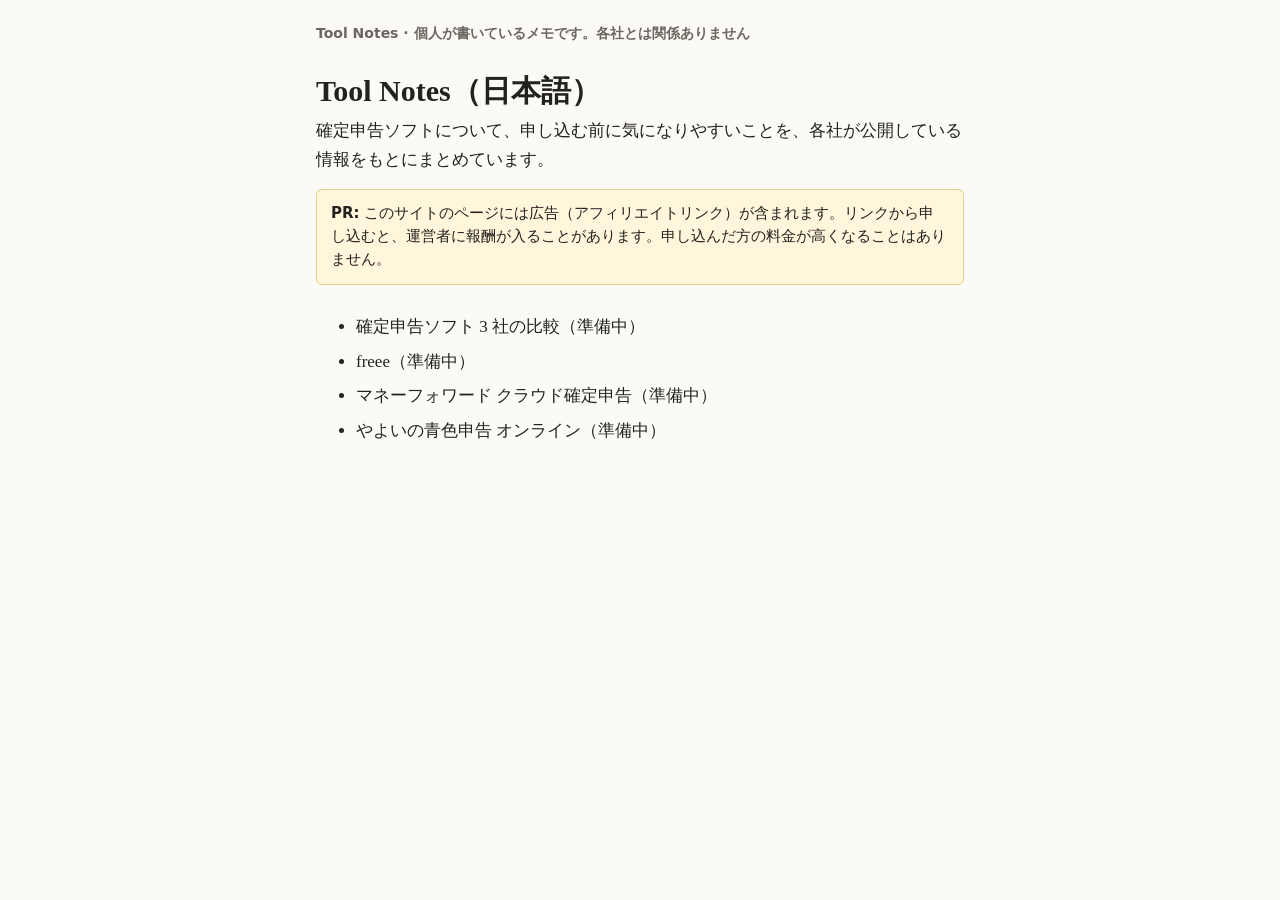
==== docs/ja/index.html @ ceaa2633 "Add Japanese experiment design: tax filing software via domestic ASPs Record the plan in CLAUDE.md, " ====
<!doctype html>
<html lang="ja">
<head>
<meta charset="utf-8">
<meta name="viewport" content="width=device-width, initial-scale=1">
<!-- TODO: 公開の準備ができたら noindex を外す（ja/todo.md の 4） -->
<meta name="robots" content="noindex">
<title>Tool Notes（日本語）</title>
<meta name="description" content="確定申告ソフトを使う前の不安に、各社が公開している情報をもとに答える個人のメモ。">
<link rel="stylesheet" href="../style.css">
</head>
<body>
<div class="wrap">

<div class="site">Tool Notes · 個人が書いているメモです。各社とは関係ありません</div>

<h1>Tool Notes（日本語）</h1>
<p>確定申告ソフトについて、申し込む前に気になりやすいことを、各社が公開している情報をもとにまとめています。</p>

<div class="disclosure">
  <strong>PR:</strong> このサイトのページには広告（アフィリエイトリンク）が含まれます。リンクから申し込むと、運営者に報酬が入ることがあります。申し込んだ方の料金が高くなることはありません。
</div>

<!-- TODO: 提携が決まったら各ページを作ってリンクする（compare.html、freee.html、moneyforward.html、yayoi.html） -->
<ul>
  <li>確定申告ソフト 3 社の比較（準備中）</li>
  <li>freee（準備中）</li>
  <li>マネーフォワード クラウド確定申告（準備中）</li>
  <li>やよいの青色申告 オンライン（準備中）</li>
</ul>

</div>
</body>
</html>
---- docs/style.css ----
/* Shared styles for all guide pages. Deliberately plain: this is an
   independent notes site, not a vendor page, so no brand colors or logos. */
:root {
  --bg: #fbfaf7;
  --text: #24221f;
  --muted: #6b665e;
  --line: #e3dfd6;
  --box: #f2efe8;
  --accent: #2f5d50;
  --note-bg: #fff6dc;
  --note-line: #e6cf86;
}
@media (prefers-color-scheme: dark) {
  :root {
    --bg: #1b1a18;
    --text: #e8e4dc;
    --muted: #a39d92;
    --line: #3a3732;
    --box: #26241f;
    --accent: #8cc2b0;
    --note-bg: #2e2918;
    --note-line: #6b5a2a;
  }
}

* { box-sizing: border-box; }

body {
  margin: 0;
  background: var(--bg);
  color: var(--text);
  font: 17px/1.7 Georgia, "Iowan Old Style", "Times New Roman", serif;
}

.wrap { max-width: 680px; margin: 0 auto; padding: 24px 16px 64px; }

.site { font: 600 14px/1.4 system-ui, sans-serif; color: var(--muted); margin-bottom: 28px; }
.site a { color: inherit; text-decoration: none; }

.disclosure {
  background: var(--note-bg);
  border: 1px solid var(--note-line);
  border-radius: 6px;
  padding: 12px 14px;
  font: 15px/1.55 system-ui, sans-serif;
  margin-bottom: 28px;
}

h1 { font-size: 30px; line-height: 1.25; margin: 0 0 8px; }
.meta { font: 14px/1.5 system-ui, sans-serif; color: var(--muted); margin: 0 0 28px; }
h2 { font-size: 22px; line-height: 1.3; margin: 40px 0 8px; }
p, ul { margin: 0 0 14px; }
li { margin-bottom: 6px; }
a { color: var(--accent); }

.short {
  background: var(--box);
  border-left: 3px solid var(--accent);
  padding: 10px 14px;
  margin: 0 0 14px;
}

table { width: 100%; border-collapse: collapse; font: 15px/1.5 system-ui, sans-serif; margin: 8px 0 16px; }
th, td { text-align: left; padding: 8px 6px; border-bottom: 1px solid var(--line); vertical-align: top; }
th { color: var(--muted); font-weight: 600; }
.table-scroll { overflow-x: auto; }

.cta {
  display: inline-block;
  font: 600 16px/1.3 system-ui, sans-serif;
  color: var(--bg);
  background: var(--accent);
  padding: 12px 18px;
  border-radius: 6px;
  text-decoration: none;
  margin: 4px 0 8px;
}
.cta-note { font: 14px/1.5 system-ui, sans-serif; color: var(--muted); }

footer {
  margin-top: 48px;
  padding-top: 16px;
  border-top: 1px solid var(--line);
  font: 14px/1.6 system-ui, sans-serif;
  color: var(--muted);
}
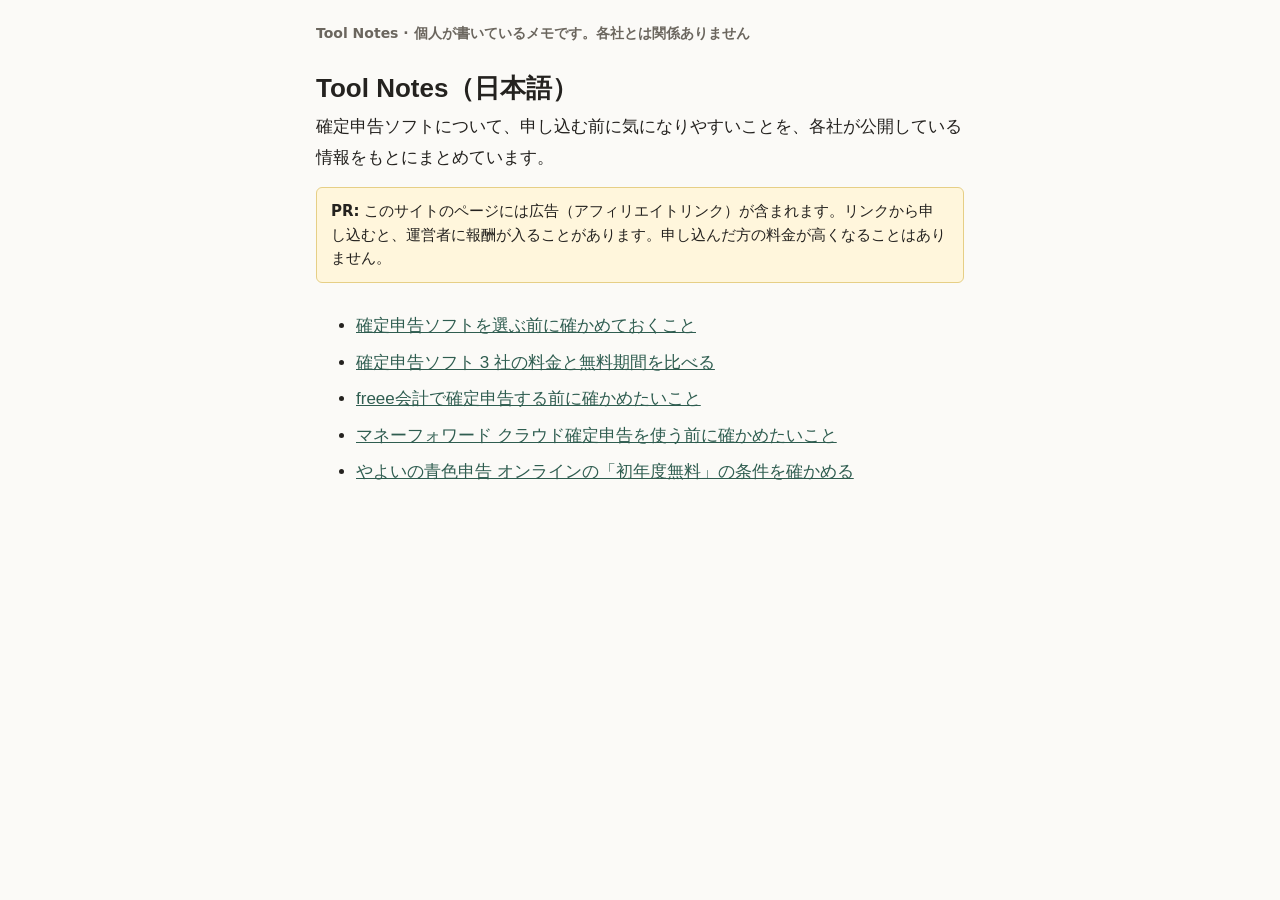
==== commit 7968132c: "Draft five Japanese guide pages and record moshimo review rules Add before-you-choose, compare, free" ====
--- a/docs/ja/index.html
+++ b/docs/ja/index.html
@@ -21,12 +21,12 @@
   <strong>PR:</strong> このサイトのページには広告（アフィリエイトリンク）が含まれます。リンクから申し込むと、運営者に報酬が入ることがあります。申し込んだ方の料金が高くなることはありません。
 </div>
 
-<!-- TODO: 提携が決まったら各ページを作ってリンクする（compare.html、freee.html、moneyforward.html、yayoi.html） -->
 <ul>
-  <li>確定申告ソフト 3 社の比較（準備中）</li>
-  <li>freee（準備中）</li>
-  <li>マネーフォワード クラウド確定申告（準備中）</li>
-  <li>やよいの青色申告 オンライン（準備中）</li>
+  <li><a href="before-you-choose.html">確定申告ソフトを選ぶ前に確かめておくこと</a></li>
+  <li><a href="compare.html">確定申告ソフト 3 社の料金と無料期間を比べる</a></li>
+  <li><a href="freee.html">freee会計で確定申告する前に確かめたいこと</a></li>
+  <li><a href="moneyforward.html">マネーフォワード クラウド確定申告を使う前に確かめたいこと</a></li>
+  <li><a href="yayoi.html">やよいの青色申告 オンラインの「初年度無料」の条件を確かめる</a></li>
 </ul>
 
 </div>
--- a/docs/style.css
+++ b/docs/style.css
@@ -84,3 +84,13 @@
   font: 14px/1.6 system-ui, sans-serif;
   color: var(--muted);
 }
+
+/* Japanese pages (docs/ja/): serif fonts above have no Japanese glyphs,
+   so use the system Japanese fonts instead. */
+:lang(ja) body,
+body:lang(ja) {
+  font-family: "Hiragino Sans", "Hiragino Kaku Gothic ProN", "Noto Sans JP", "Yu Gothic", Meiryo, sans-serif;
+  line-height: 1.8;
+}
+:lang(ja) h1 { font-size: 26px; }
+:lang(ja) h2 { font-size: 20px; }
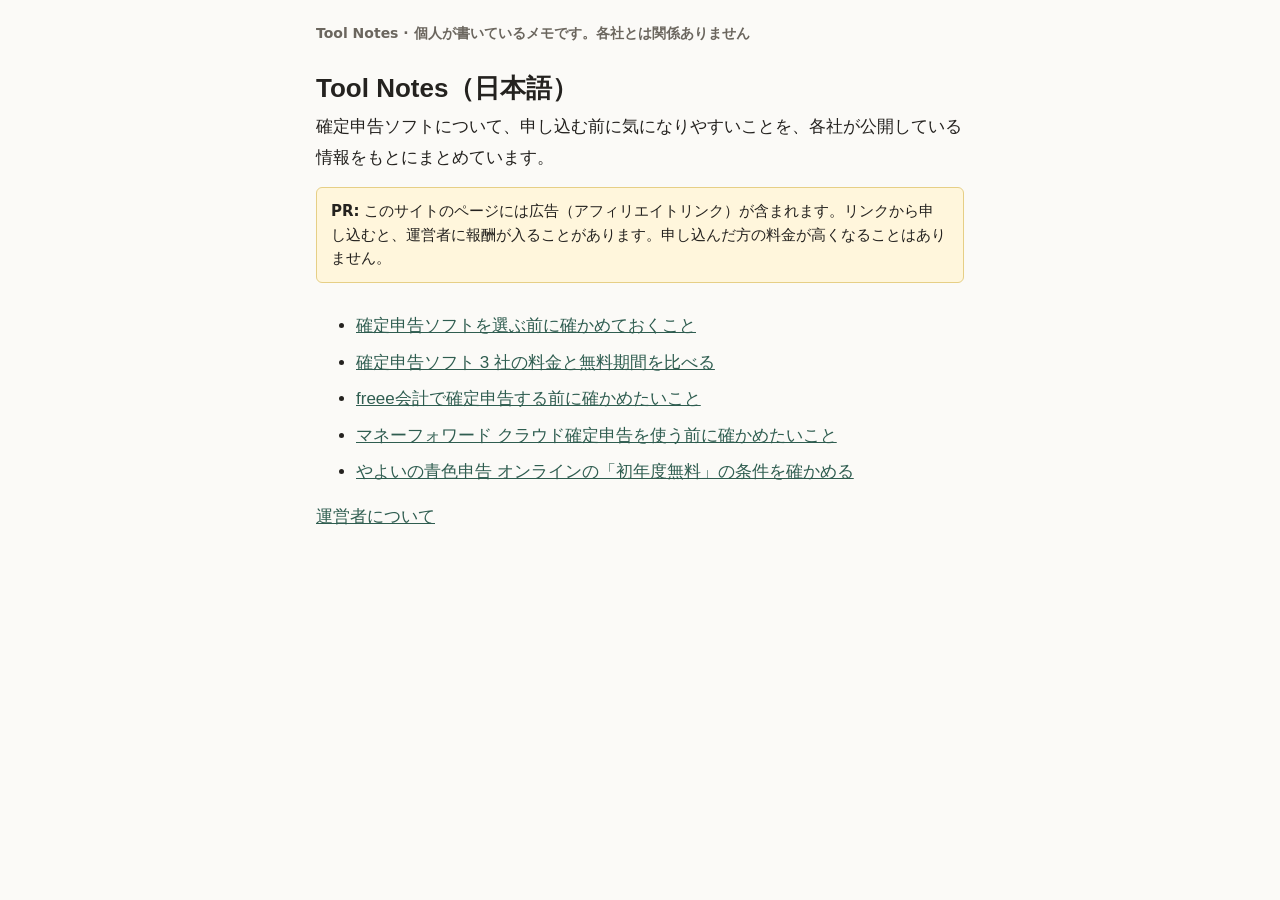
==== commit d7e7de71: "Add about page and author boxes to the Japanese pages Co-Authored-By: Claude Opus 5.5 <noreply@anthr" ====
--- a/docs/ja/index.html
+++ b/docs/ja/index.html
@@ -29,6 +29,8 @@
   <li><a href="yayoi.html">やよいの青色申告 オンラインの「初年度無料」の条件を確かめる</a></li>
 </ul>
 
+<p><a href="about.html">運営者について</a></p>
+
 </div>
 </body>
 </html>
--- a/docs/style.css
+++ b/docs/style.css
@@ -94,3 +94,73 @@
 }
 :lang(ja) h1 { font-size: 26px; }
 :lang(ja) h2 { font-size: 20px; }
+
+/* Key points box at the top of each Japanese page. */
+.summary {
+  border: 1px solid var(--accent);
+  border-radius: 8px;
+  padding: 14px 16px 6px;
+  margin: 0 0 28px;
+  font: 15px/1.7 system-ui, sans-serif;
+}
+.summary-title {
+  font-weight: 700;
+  color: var(--accent);
+  margin: 0 0 6px;
+}
+.summary ul { padding-left: 1.2em; margin: 0 0 8px; }
+
+/* Screenshots taken by the site owner, quoted with a caption. */
+figure.shot { margin: 12px 0 20px; }
+figure.shot img {
+  display: block;
+  max-width: 100%;
+  height: auto;
+  border: 1px solid var(--line);
+  border-radius: 6px;
+  background: #fff;
+}
+figure.shot figcaption {
+  font: 13px/1.5 system-ui, sans-serif;
+  color: var(--muted);
+  margin-top: 6px;
+}
+
+/* Yes / no marks in comparison tables. */
+.yes, .no, .partial { font-weight: 700; font-size: 1.15em; white-space: nowrap; }
+.yes { color: #2e7d4f; }
+.no { color: #b3412e; }
+.partial { color: #a06a00; }
+@media (prefers-color-scheme: dark) {
+  .yes { color: #7fd1a0; }
+  .no { color: #f08b78; }
+  .partial { color: #e2b35a; }
+}
+td.best { background: var(--box); }
+.glance td:nth-child(n+2), .glance th:nth-child(n+2) { min-width: 5.5em; }
+
+/* Table of contents under the key points box. */
+.toc {
+  background: var(--box);
+  border-radius: 8px;
+  padding: 12px 16px 6px;
+  margin: 0 0 28px;
+  font: 14px/1.6 system-ui, sans-serif;
+}
+.toc-title { font-weight: 700; margin: 0 0 4px; }
+.toc ol { margin: 0 0 8px; padding-left: 1.5em; }
+.toc li { margin-bottom: 2px; }
+.toc a { text-decoration: none; }
+.toc a:hover { text-decoration: underline; }
+h2[id] { scroll-margin-top: 16px; }
+
+/* "Who wrote this" box at the end of each Japanese page. */
+.author {
+  margin: 40px 0 0;
+  padding: 12px 16px;
+  border: 1px solid var(--line);
+  border-radius: 8px;
+  font: 14px/1.7 system-ui, sans-serif;
+}
+.author-title { font-weight: 700; margin: 0 0 4px; }
+.author p:last-child { margin: 0; }
